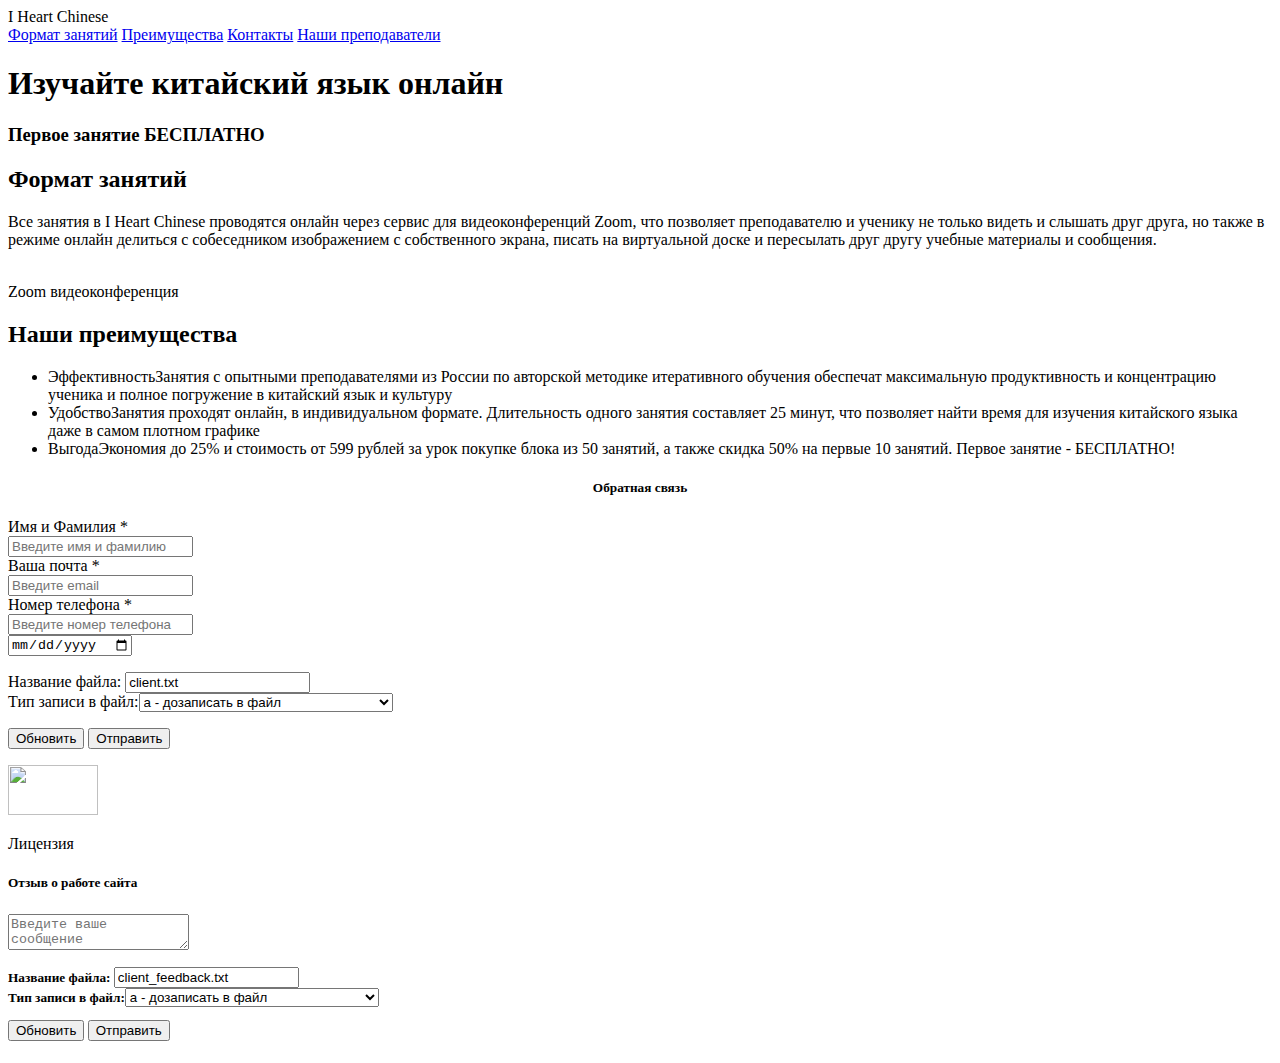
==== index.html @ 8327e42f "Add files via upload" ====
<!DOCTYPE html>
<html lang="ru">
<head>
  <meta charset="UTF-8">
  <meta name="viewport" content="width=device-width, initial-scale=1.0">
  <meta http-equiv="X-UA-Compatible" content="ie=edge">
  <title>Document</title>
  <link rel="stylesheet" href="css/style.css">
</head>
<body>
   <header>
     <div id="logo" onclick="slowScroll('#top')">
       <span>I Heart Chinese</span>
     </div>
     <div id="about">
       <a href="#" title="Формат занятий" onclick="slowScroll('#main')">Формат занятий</a>
       <a href="#" title="Преимущества" onclick="slowScroll('#overview')">Преимущества</a>
       <a href="#" title="Контакты" onclick="slowScroll('#contacts')">Контакты</a>
       <a href="Преподаватели.html" title="Наши преподаватели" target="_self">Наши преподаватели</a>
     </div>
   </header>

   <div id="top">
     <h1>Изучайте китайский язык онлайн</h1>
     <h3>Первое занятие БЕСПЛАТНО</h3>
   </div>

   <div id="main">
     <div class="intro">
       <h2>Формат занятий</h2>
       <span>Все занятия в I Heart Chinese проводятся онлайн через сервис для видеоконференций Zoom, что позволяет преподавателю и ученику не только видеть и слышать друг друга, но также в режиме онлайн делиться с собеседником изображением с собственного экрана, писать на виртуальной доске и пересылать друг другу учебные материалы и сообщения.</span>
     </div>
     <div class="zoom">
       <img src="https://mk0fuelcyclecomly9v5.kinstacdn.com/wp-content/uploads/2020/07/man-hosting-virtual-conference.jpg" alt="">
       <p>Zoom видеоконференция</p>
     </div>
   </div>

   <div id="overview">
     <h2>Наши преимущества</h2>
     <ul style="list-style-type: disc">
       <li>Эффективность<span>Занятия с опытными преподавателями из России по авторской методике итеративного обучения обеспечат максимальную продуктивность и концентрацию ученика и полное погружение в китайский язык и культуру</span></li>
       <li>Удобство<span>Занятия проходят онлайн, в индивидуальном формате. Длительность одного занятия составляет 25 минут, что позволяет найти время для изучения китайского языка даже в самом плотном графике</span></li>
       <li>Выгода<span>Экономия до 25% и стоимость от 599 рублей за урок покупке блока из 50 занятий, а также скидка 50% на первые 10 занятий. Первое занятие - БЕСПЛАТНО!</span></li>
     </ul>
   </div>

   <div id="contacts">
     <center><h5>Обратная связь</h5></center>
     <form id="form_input" action="http://g06u33.nn2000.info/cgi-bin/form_action.py">
       <label for="name">Имя и Фамилия <span>*</span></label><br>
       <input type="text" placeholder="Введите имя и фамилию" name="name" id="name"><br>
       <label for="email">Ваша почта <span>*</span></label><br>
       <input type="email" placeholder="Введите email" name="email" id="email"><br>
       <label for="phone">Номер телефона <span>*</span></label><br>
       <input type="pnone" placeholder="Введите номер телефона" name="phone" id="phone"><br>
       <input type="date" name="date">
       <p>
          Название файла: <input type="Tехt" name="000_file_name" value="client.txt">
          <br>Тип записи в файл:<select name="010_mode">
          <OPTION value="a">a - дозаписать в файл</OPTION>
          <OPTION value="w">w - очистить файл и записать в файл</OPTION>
            </select>
            <input type="hidden" name="function" value="page">
            <input type="hidden" name="page_id" value="3">
      </p>
      <p>
          <input type="Reset" class="btn" name="Reset" value="Обновить">
          <input type="Submit" class="btn" name="submit" value="Отправить">
      </p>
     </form>
   </div>

   <div>
     <p><a href="Лицензия.html"><img src="https://static.tildacdn.com/tild3565-3066-4037-b166-656339656630/3.jpg" width="90"
   height="50" alt=""></a></p>
   <p>Лицензия</p>
     <div id="feedback"><h5>Отзыв о работе сайта<h5>
     <form id="form_input2" action="http://g06u33.nn2000.info/cgi-bin/form_action.py">
      <textarea placeholder="Введите ваше сообщение" name="message" id="message"></textarea><br>
       <p>
         <p>
            Название файла: <input type="Tехt" name="000_file_name" value="client_feedback.txt">
           <br>Тип записи в файл:<select name="010_mode">
            <OPTION value="a">a - дозаписать в файл</OPTION>
            <OPTION value="w">w - очистить файл и записать в файл</OPTION>
            </select>
            <input type="hidden" name="function" value="page">
            <input type="hidden" name="page_id" value="3">
          </p>
          <p>
            <input type="Reset" class="btn2" name="Reset" value="Обновить">
            <input type="Submit" class="btn2" name="submit" value="Отправить">
         </p>
     </form>
    </div>
   </div>

   <script src="https://ajax.googleapis.com/ajax/libs/jquery/3.6.0/jquery.min.js"></script>
   <script>
     function slowScroll(id) {
       $('html, body').animate({
         scrollTop: $(id).offset().top
       }, 500);
     }
   </script>
</body>
</html>
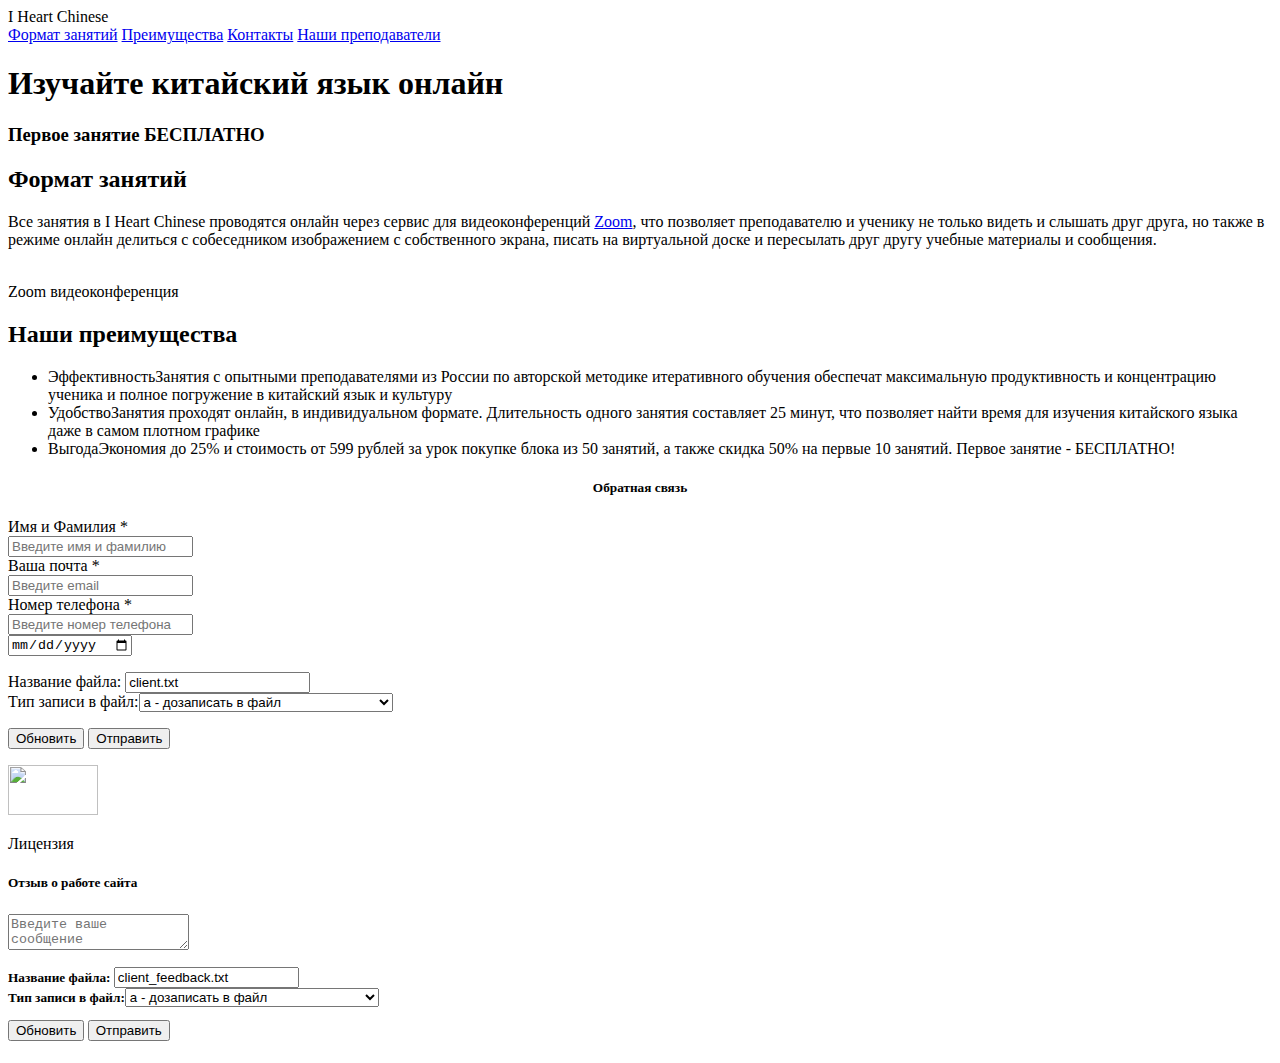
==== commit 6657356f: "Update index.html" ====
--- a/index.html
+++ b/index.html
@@ -28,7 +28,7 @@
    <div id="main">
      <div class="intro">
        <h2>Формат занятий</h2>
-       <span>Все занятия в I Heart Chinese проводятся онлайн через сервис для видеоконференций Zoom, что позволяет преподавателю и ученику не только видеть и слышать друг друга, но также в режиме онлайн делиться с собеседником изображением с собственного экрана, писать на виртуальной доске и пересылать друг другу учебные материалы и сообщения.</span>
+       <span>Все занятия в I Heart Chinese проводятся онлайн через сервис для видеоконференций <span><a href="https://inetavit.ru/skachat.html?yclid=7304133706736261422" target="_blank">Zoom</a></span>, что позволяет преподавателю и ученику не только видеть и слышать друг друга, но также в режиме онлайн делиться с собеседником изображением с собственного экрана, писать на виртуальной доске и пересылать друг другу учебные материалы и сообщения.</span>
      </div>
      <div class="zoom">
        <img src="https://mk0fuelcyclecomly9v5.kinstacdn.com/wp-content/uploads/2020/07/man-hosting-virtual-conference.jpg" alt="">
